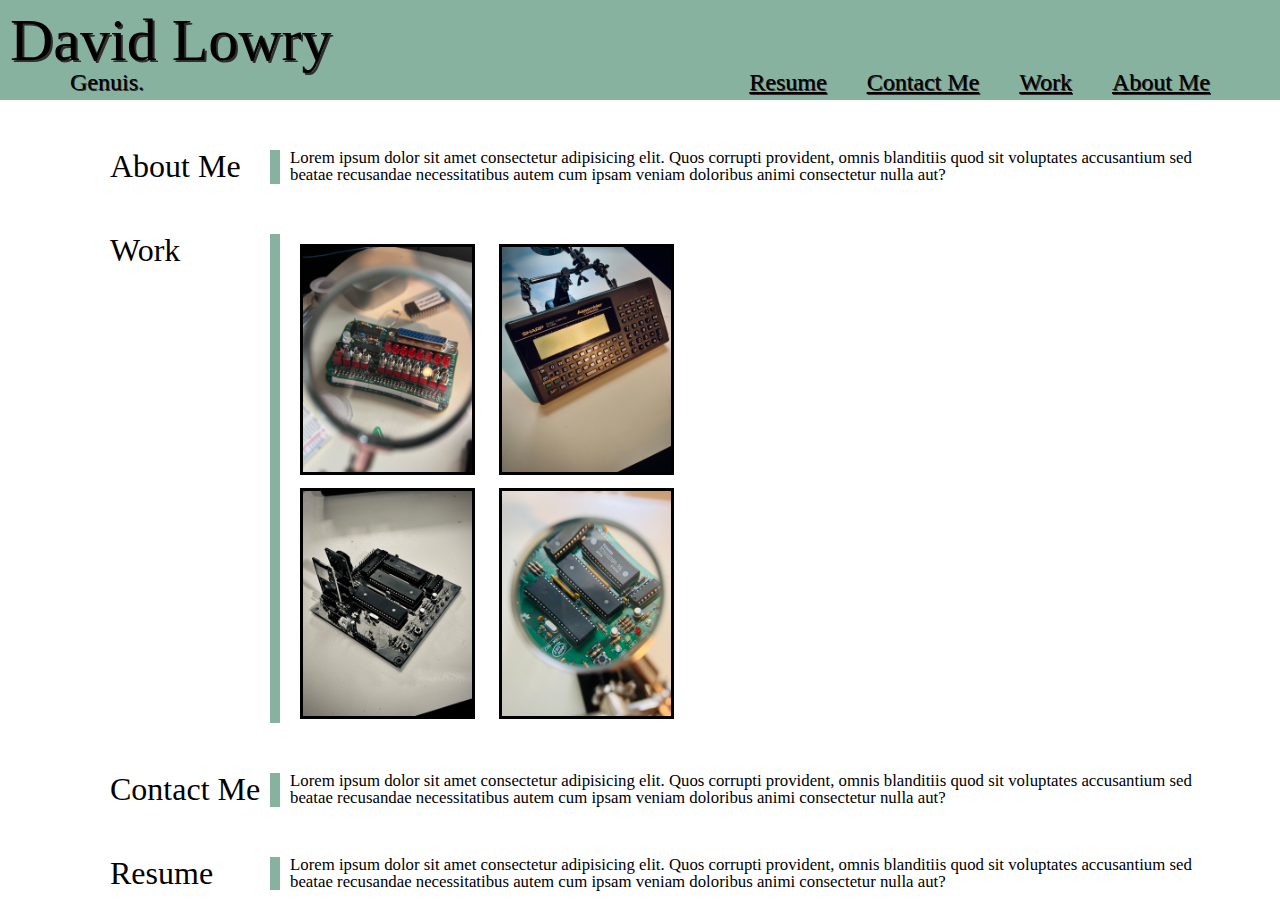
==== index.html @ 3b25f13d "Added basic outline of webpage" ====
<!DOCTYPE html>
<html lang="en">
<head>
    <meta charset="UTF-8">
    <meta http-equiv="X-UA-Compatible" content="IE=edge">
    <meta name="viewport" content="width=device-width, initial-scale=1.0">
    <link rel="stylesheet" href="./assets/css/reset.css" />
    <link rel="stylesheet" href="./assets/css/style.css" />
    <title>David Lowry's Portfolio</title>
</head>
<body>
    
    <header>
        <span class="davidLowry">David Lowry</span>

        <ul>
            <li>About Me</li>
            <li>Work</li>
            <li>Contact Me</li>
            <li>Resume</li>
            <li class="floatLeft">Genuis.</li>
        </ul>

        
    </header>

    
    <div class="pageContentContainer">
        <span>About Me</span>
        <p>
            Lorem ipsum dolor sit amet consectetur adipisicing elit. Quos corrupti provident, omnis blanditiis quod sit voluptates accusantium sed 
            beatae recusandae necessitatibus autem cum ipsam veniam doloribus animi consectetur nulla aut?
        </p>
    </div>

    <div class="pageContentContainer">
        <span>Work</span>
        <ul>
            <li><img class="workImage" src="./assets/images/AltoidsComputer.jpg"></li>
            <li><img class="workImage" src="./assets/images/PocketComputer.jpg"></li>
        </ul>
        <ul>
            <li><img class="workImage" src="./assets/images/Z80MBC.jpg"></li>
            <li><img class="workImage" src="./assets/images/ZilogZ80.jpg"></li>
        </ul>
    </div>

    <div class="pageContentContainer">
        <span>Contact Me</span>
        <p>
            Lorem ipsum dolor sit amet consectetur adipisicing elit. Quos corrupti provident, omnis blanditiis quod sit voluptates accusantium sed 
            beatae recusandae necessitatibus autem cum ipsam veniam doloribus animi consectetur nulla aut?
        </p>
    </div>

    <div class="pageContentContainer">
        <span>Resume</span>
        <p>
            Lorem ipsum dolor sit amet consectetur adipisicing elit. Quos corrupti provident, omnis blanditiis quod sit voluptates accusantium sed 
            beatae recusandae necessitatibus autem cum ipsam veniam doloribus animi consectetur nulla aut?
        </p>
    </div>


</body>
</html>
---- assets/css/style.css ----
:root {
    --dark-gray: #2F2F2F;
    --gray-blue: #748688;
    --light-blue: #88B2A0;
}

.davidLowry {
    font-size: 250%;
    text-shadow: 2px 2px var(--dark-gray);
    position: absolute;
    top: 10px;
    left: 10px;
}

header {
    background-color: var(--light-blue);
    font-size: 150%;
    text-shadow: 1px 1px var(--dark-gray);
    padding: 50px;
}

header li {
    float: right;
    margin: 20px;
    text-decoration: underline;
}

/* This is the "Genuis." text in the header */
.floatLeft {
    float: left;
    text-decoration: none;
}

.leftSidebar li {
    position: absolute;
    margin-left: 20px;
    margin-right: 20px;
    margin-top: 100px;
    margin-bottom: 100px;
}

.pageContentContainer {
    margin-left: 100px;
    margin-right: 50px;
    margin-top: 50px;
    padding-left: 10px;

}

.pageContentContainer span {
    font-size: 200%;
    position: absolute;
    
}

.pageContentContainer p {
    margin-left: 160px;
    border-left-style: solid;
    border-left-width: 10px;
    border-left-color: #88B2A0;
    padding-left: 10px;
    font-size: 105%;
}

.pageContentContainer ul {
    margin-left: 160px;
    border-left-style: solid;
    border-left-width: 10px;
    border-left-color: #88B2A0;
    padding-left: 10px;
    font-size: 105%;

}

.pageContentContainer ul li {
    display: inline;
    justify-content: center;
}


.workImage {
    margin: 10px 10px auto;
    max-height: 225px;
    border-style: solid;
    border-width: 3px;
}
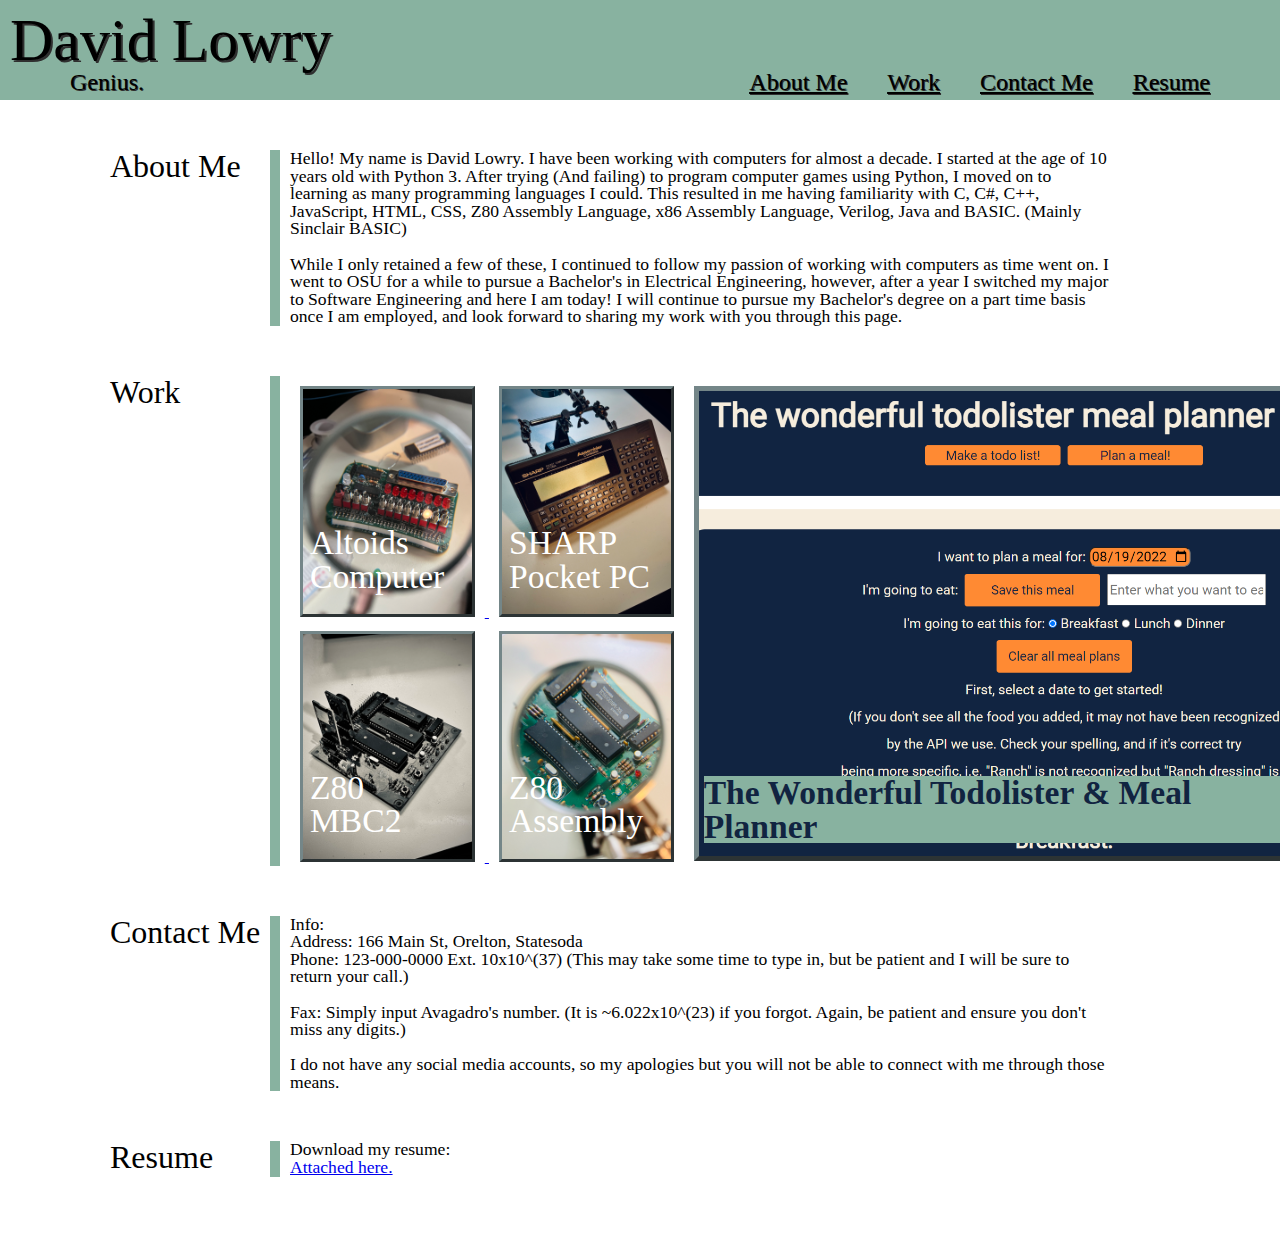
==== commit b08904bf: "Linked group project 1" ====
--- a/index.html
+++ b/index.html
@@ -11,55 +11,101 @@
 <body>
     
     <header>
-        <span class="davidLowry">David Lowry</span>
+        <span class="davidLowry"><a href="./index.html">David Lowry</a></span>
 
         <ul>
-            <li>About Me</li>
-            <li>Work</li>
-            <li>Contact Me</li>
-            <li>Resume</li>
-            <li class="floatLeft">Genuis.</li>
+            <li><a href="./index.html#resume">Resume</a></li>
+            <li><a href="./index.html#contactMe">Contact Me</a></li>
+            <li><a href="./index.html#work">Work</a></li>
+            <li><a href="./index.html#aboutMe">About Me</a></li>
+            
+            <li class="floatLeft">Genius.</li>
         </ul>
 
         
     </header>
 
     
-    <div class="pageContentContainer">
+    <div id="aboutMe" class="pageContentContainer">
         <span>About Me</span>
         <p>
-            Lorem ipsum dolor sit amet consectetur adipisicing elit. Quos corrupti provident, omnis blanditiis quod sit voluptates accusantium sed 
-            beatae recusandae necessitatibus autem cum ipsam veniam doloribus animi consectetur nulla aut?
+            Hello! My name is David Lowry. I have been working with computers for almost a decade. I started at the age of 10 years old with
+            Python 3. After trying (And failing) to program computer games using Python, I moved on to learning as many programming languages
+            I could. This resulted in me having familiarity with C, C#, C++, JavaScript, HTML, CSS, Z80 Assembly Language, x86 Assembly Language,
+            Verilog, Java and BASIC. (Mainly Sinclair BASIC) <br><br>
+
+            While I only retained a few of these, I continued to follow my passion of working
+            with computers as time went on. I went to OSU for a while to pursue a Bachelor's in Electrical Engineering, however, after a year
+            I switched my major to Software Engineering and here I am today! I will continue to pursue my Bachelor's degree on a part time basis
+            once I am employed, and look forward to sharing my work with you through this page.
         </p>
     </div>
 
-    <div class="pageContentContainer">
+    <div id="work" class="pageContentContainer">
         <span>Work</span>
         <ul>
-            <li><img class="workImage" src="./assets/images/AltoidsComputer.jpg"></li>
-            <li><img class="workImage" src="./assets/images/PocketComputer.jpg"></li>
+            <li>
+                <a href="./Altoids.html">
+                <span class="imageTitle">Altoids Computer</span>
+                <img class="workImage" src="./assets/images/AltoidsComputer.jpg">
+                </a>
+            </li>
+            <li>
+                <a href="./Pocket.html">
+                <span class="imageTitle">SHARP Pocket PC</span>
+                <img class="workImage" src="./assets/images/PocketComputer.jpg">
+                </a>
+            </li>
+
+            <a href="https://github.com/Mersant/studious-dollop" target="_blank" rel="noopener noreferrer">
+                
+                <img class="teamProjectOneImage" src="./assets/images/TeamProject1.png">
+                <span class="teamProjectOneTitle">The Wonderful Todolister & Meal Planner</span>
+            </a>
+
         </ul>
+        
         <ul>
-            <li><img class="workImage" src="./assets/images/Z80MBC.jpg"></li>
-            <li><img class="workImage" src="./assets/images/ZilogZ80.jpg"></li>
+            <li>
+                <a href="./Z80MBC.html">
+                <span class="imageTitle">Z80 MBC2</span>
+                <img class="workImage" src="./assets/images/Z80MBC.jpg">
+                </a>
+            </li>
+            <li>
+                <a href="./Z80Asm.html">
+                <span class="imageTitle">Z80 Assembly</span>
+                <img class="workImage" src="./assets/images/ZilogZ80.jpg">
+                </a>
+            </li>
+
         </ul>
+        
+        
+        
+
     </div>
 
-    <div class="pageContentContainer">
+    <div id="contactMe" class="pageContentContainer">
         <span>Contact Me</span>
         <p>
-            Lorem ipsum dolor sit amet consectetur adipisicing elit. Quos corrupti provident, omnis blanditiis quod sit voluptates accusantium sed 
-            beatae recusandae necessitatibus autem cum ipsam veniam doloribus animi consectetur nulla aut?
+            Info: <br>
+            Address: 166 Main St, Orelton, Statesoda <br>
+            Phone: 123-000-0000 Ext. 10x10^(37) (This may take some time to type in, but be patient and I will be sure to return your call.) <br><br>
+            Fax: Simply input Avagadro's number. (It is ~6.022x10^(23) if you forgot. Again, be patient and ensure you don't miss any digits.)
+            <br><br>
+            I do not have any social media accounts, so my apologies but you will not be able to connect with me through those means.
         </p>
     </div>
 
-    <div class="pageContentContainer">
+    <div id="resume" class="pageContentContainer">
         <span>Resume</span>
         <p>
-            Lorem ipsum dolor sit amet consectetur adipisicing elit. Quos corrupti provident, omnis blanditiis quod sit voluptates accusantium sed 
-            beatae recusandae necessitatibus autem cum ipsam veniam doloribus animi consectetur nulla aut?
+            Download my resume:<br>
+            <a href="./assets/files/Resume.docx" download>Attached here.</a><br>
         </p>
     </div>
+    <br><br><br><br>
 
 
 </body>
--- a/assets/css/style.css
+++ b/assets/css/style.css
@@ -12,6 +12,12 @@
     left: 10px;
 }
 
+/* Remove default hyperlink styling from "David Lowry" text in the header. */
+.davidLowry a {
+    color: inherit; 
+    text-decoration: inherit; 
+}
+
 header {
     background-color: var(--light-blue);
     font-size: 150%;
@@ -23,6 +29,11 @@
     float: right;
     margin: 20px;
     text-decoration: underline;
+}
+
+header li a {
+    color: inherit; 
+    text-decoration: inherit; 
 }
 
 /* This is the "Genuis." text in the header */
@@ -51,22 +62,25 @@
     font-size: 200%;
     position: absolute;
     
+    
 }
 
 .pageContentContainer p {
     margin-left: 160px;
+    margin-right: 120px;
     border-left-style: solid;
     border-left-width: 10px;
-    border-left-color: #88B2A0;
+    border-left-color: var(--light-blue);
     padding-left: 10px;
-    font-size: 105%;
+    font-size: 110%;
+    
 }
 
 .pageContentContainer ul {
     margin-left: 160px;
     border-left-style: solid;
     border-left-width: 10px;
-    border-left-color: #88B2A0;
+    border-left-color: var(--light-blue);
     padding-left: 10px;
     font-size: 105%;
 
@@ -81,6 +95,78 @@
 .workImage {
     margin: 10px 10px auto;
     max-height: 225px;
-    border-style: solid;
+    border-style: outset;
     border-width: 3px;
+    border-color: var(--gray-blue);
 }
+
+.imageTitle {
+    color: white;
+    width: 150px;
+    margin-top: 150px;
+    margin-left: 20px;
+}
+
+.teamProjectOneImage {
+    position: absolute;
+    margin-left: 10px;
+    margin-top: 10px;
+    max-height: 465px;
+    border-style: outset;
+    border-width: 5px;
+    border-color: var(--gray-blue);
+}
+
+.teamProjectOneTitle {
+    color: #112441;
+    background-color: #88B2A0;
+    font-weight: 800;
+    text-decoration: none;
+    margin-top: 400px;
+    margin-left: 20px;
+}
+
+/* This CSS code section applies to pages other than index.html */
+
+.subPageImage {
+    width: 100%;
+    border-style: outset;
+    border-width: 10px;
+    border-color: var(--gray-blue);
+}
+
+.subPageContent {
+    text-align: center;
+    font-size: 110%;
+}
+
+.subPageImageContainer {
+    display: block;
+    margin-left: auto;
+    margin-right: auto;
+    margin-top: 50px;
+    display: block;
+    width: 20%;
+}
+
+.code {
+    font-size: 115%;
+    color: #748688;
+    text-align: left;
+    margin-left: 600px;
+}
+
+h1 {
+    font-size: 150%;
+    font-weight: 600;
+}
+
+img:hover {
+    opacity: .7;
+    transition: 0.3s;
+}
+
+a:hover {
+    opacity: .5;
+    transition: 0.3s;
+}